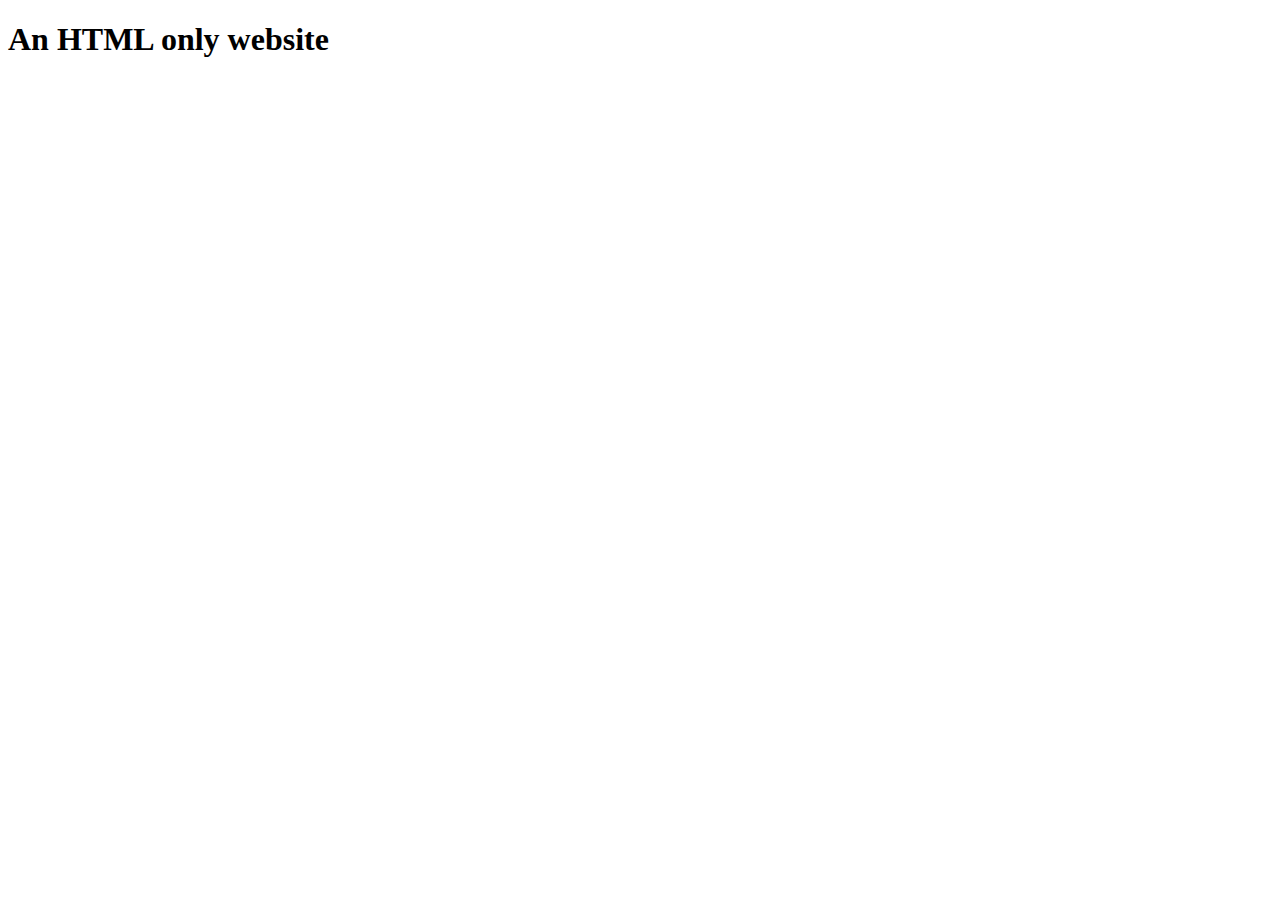
==== The_Odin_Project/Foundations/HTML/html-boilerplate/index.html @ 9ffbd142 "added HTML Boiler plate code." ====
<!DOCTYPE html>
<html lang="en">
<head>
    <meta charset="UTF-8">
    <meta name="viewport" content="width=device-width, initial-scale=1.0">
    <title>A Home Page</title>
</head>

<body>
    <h1>An HTML only website</h1>
</body>

</html>
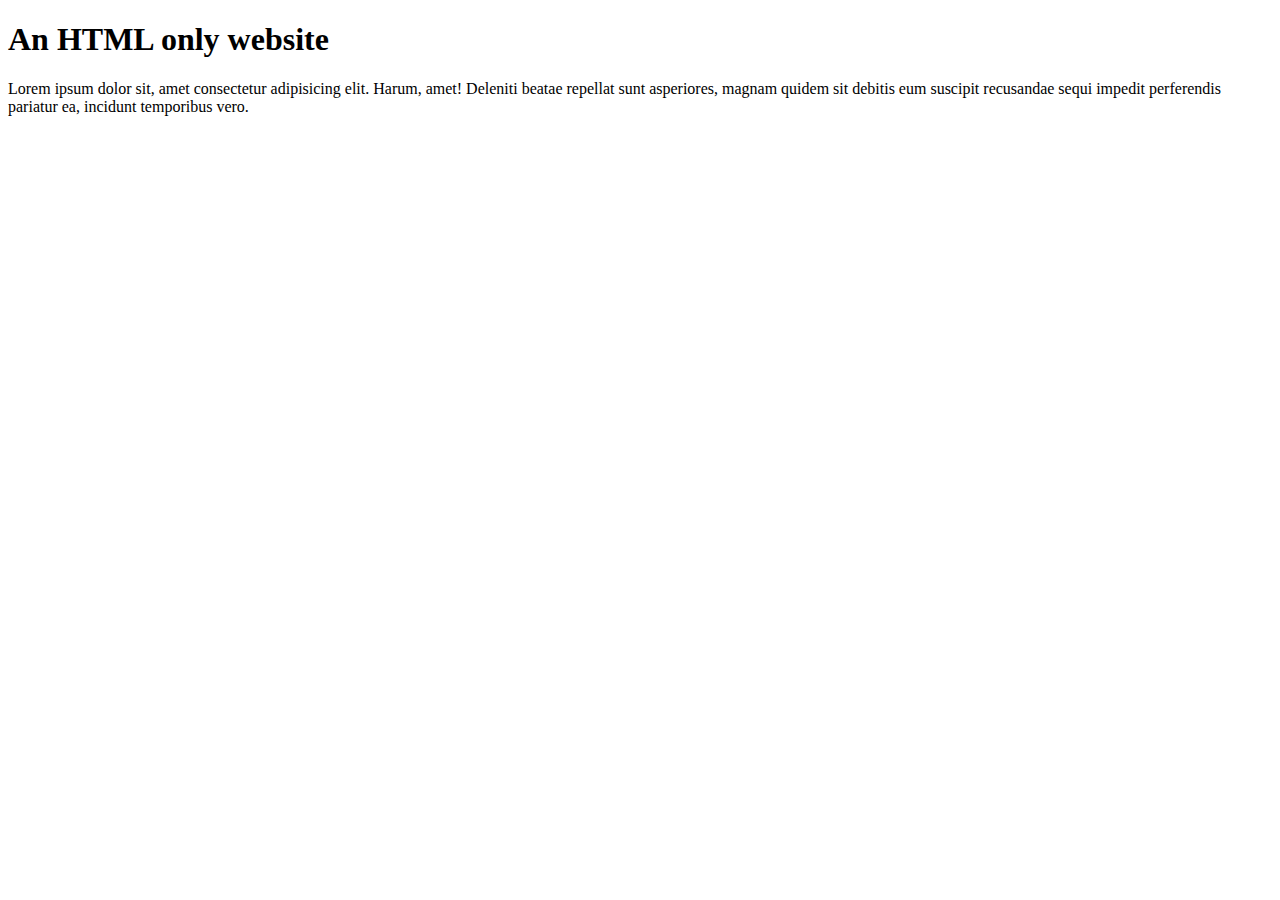
==== commit 3631912a: "forgot to save the changes that were made." ====
--- a/The_Odin_Project/Foundations/HTML/html-boilerplate/index.html
+++ b/The_Odin_Project/Foundations/HTML/html-boilerplate/index.html
@@ -8,6 +8,10 @@
 
 <body>
     <h1>An HTML only website</h1>
+    <p>Lorem ipsum dolor sit, amet consectetur adipisicing elit. Harum, amet! Deleniti beatae repellat sunt asperiores, magnam quidem sit debitis eum suscipit recusandae sequi impedit perferendis pariatur ea, incidunt temporibus vero.</p>
 </body>
 
-</html>+</html>
+
+<!-- This is what a comment looks like-->
+<!-- use "Ctrl + /" to make coments-->